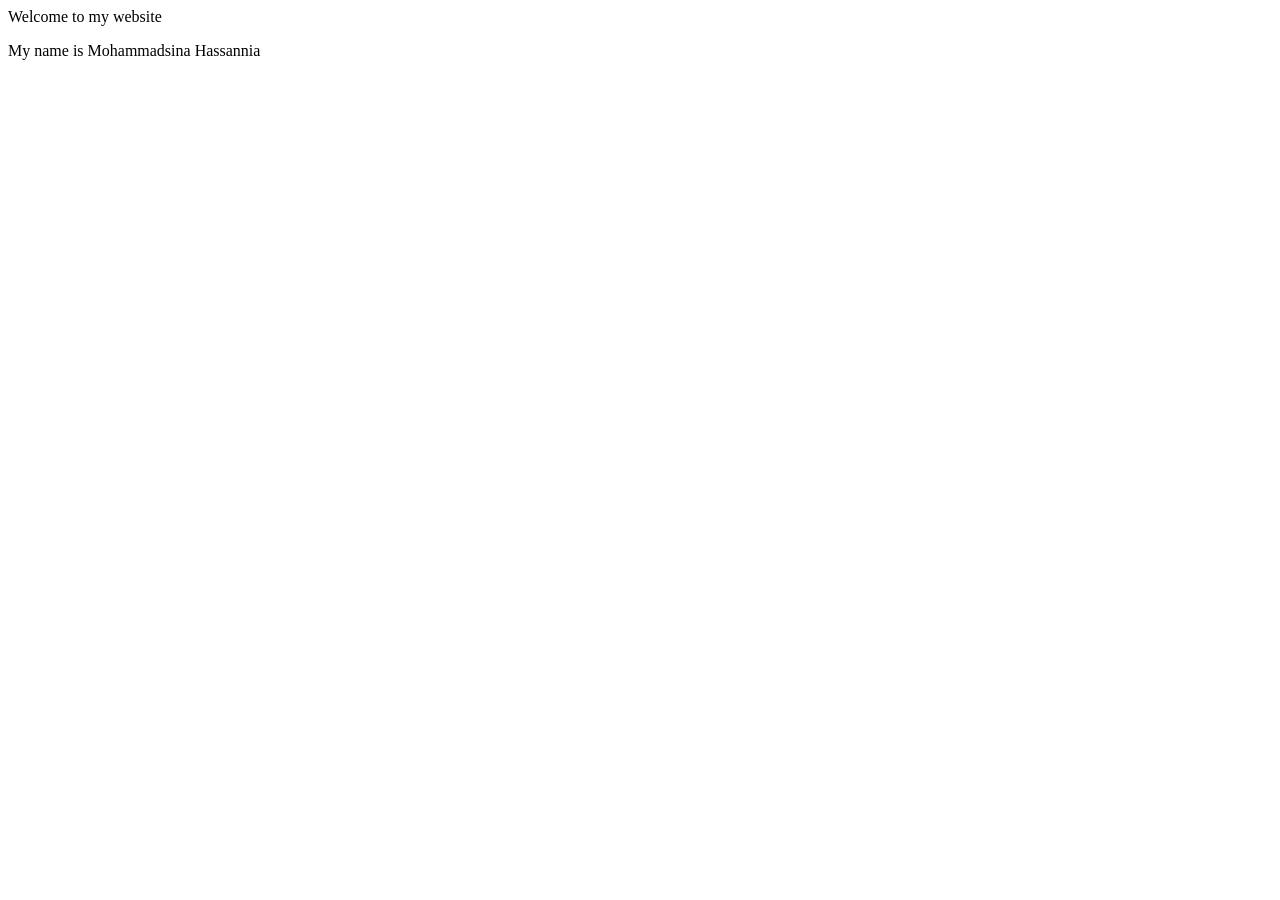
==== welcome.html @ 98e26cb1 "html file added" ====
<html lang="en">
<head>
    <meta charset="UTF-8">
    <meta name="viewport" content="width=device-width, initial-scale=1.0">
    <title>Document</title>
</head>
<body>
    </h1> Welcome to my website </h1>
    <p>My name is Mohammadsina Hassannia</p>
</body>
</html>
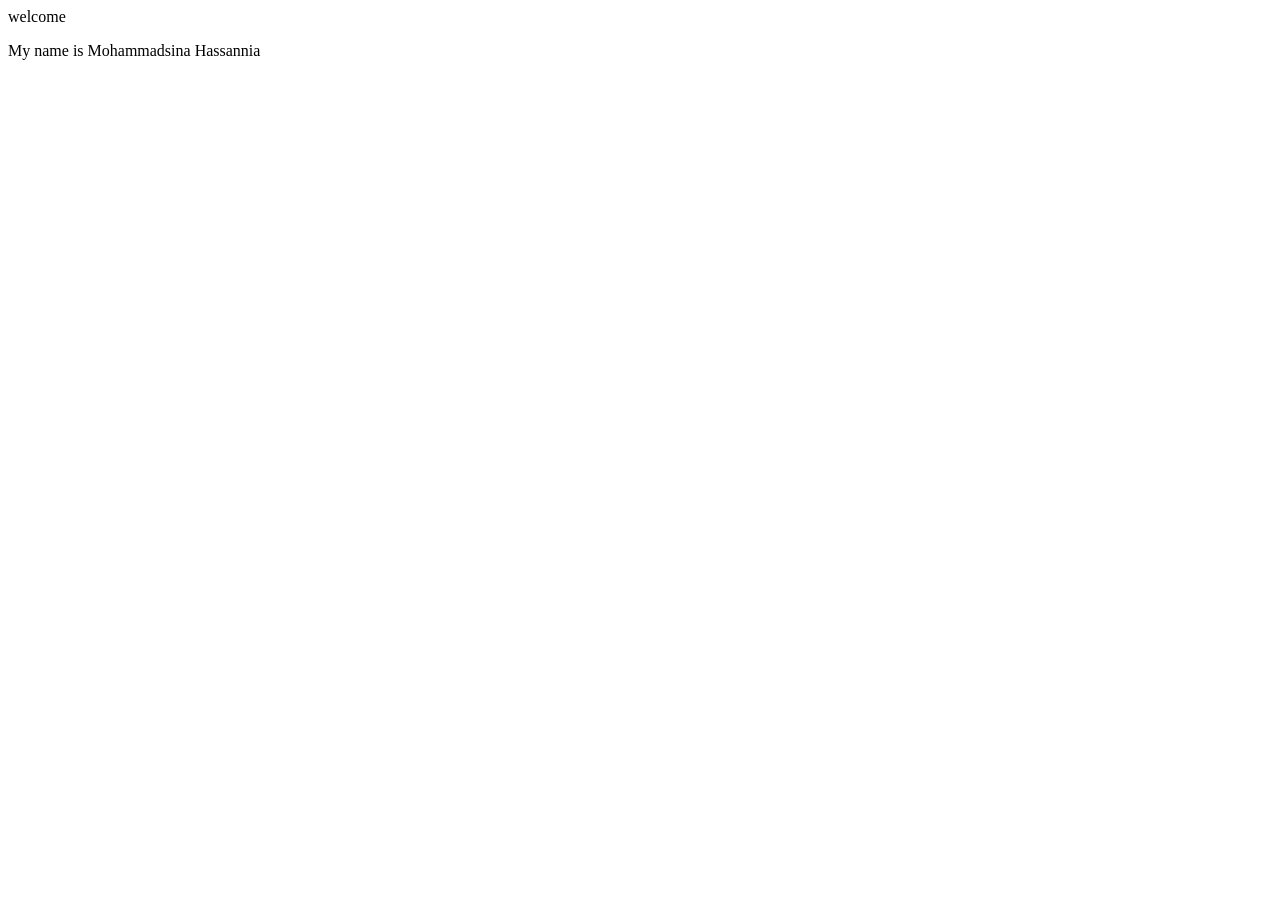
==== commit aa5d0532: "Update welcome.html" ====
--- a/welcome.html
+++ b/welcome.html
@@ -5,7 +5,7 @@
     <title>Document</title>
 </head>
 <body>
-    </h1> Welcome to my website </h1>
+    </h1>welcome</h1>
     <p>My name is Mohammadsina Hassannia</p>
 </body>
-</html> +</html> 
